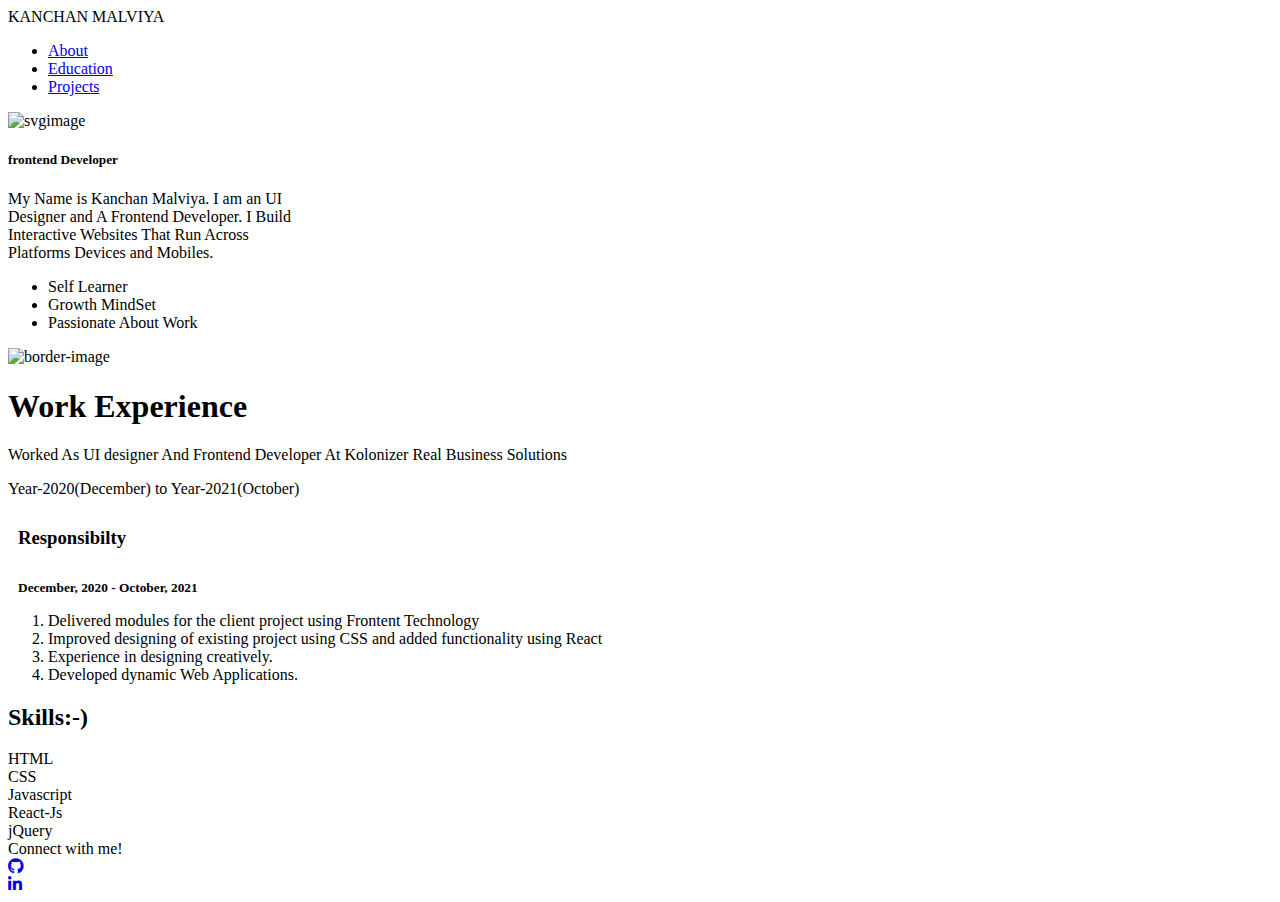
==== index.html @ 67602bfc "corrections" ====
<!DOCTYPE html>
<html lang="en">

<head>
    <meta charset="UTF-8">
    <meta http-equiv="X-UA-Compatible" content="IE=edge">
    <meta name="viewport" content="width=device-width, initial-scale=1.0">
    <link href="https://cdn.jsdelivr.net/npm/bootstrap@5.0.0-beta3/dist/css/bootstrap.min.css" rel="stylesheet"
        integrity="sha384-eOJMYsd53ii+scO/bJGFsiCZc+5NDVN2yr8+0RDqr0Ql0h+rP48ckxlpbzKgwra6" crossorigin="anonymous">
    <link rel="preconnect" href="https://fonts.gstatic.com">
    <link href="https://fonts.googleapis.com/css2?family=Acme&display=swap" rel="stylesheet">
    <link rel="stylesheet" href="css/style.css">
    <link href="https://cdnjs.cloudflare.com/ajax/libs/font-awesome/5.13.0/css/all.min.css" rel="stylesheet">
    <title>Kanchan- Portfolio</title>
</head>

<body>

    <div class="container">
        <div class="section-1">
            <div class="logo">KANCHAN MALVIYA</div>
            <div class="header">
                <ul>
                    <li class="nav-item">
                        <a class="nav-link" href="index.html">About</a>
                    </li>
                    <li class="nav-item">
                        <a class="nav-link" href="education.html">Education</a>
                    </li>
                    <li class="nav-item">
                        <a class="nav-link" href="project.html">Projects</a>
                    </li>

                </ul>
            </div>
        </div>

        <div class="section-2">
            <div class="subpart">
                <div class="image">
                    <img class="svgimage" src="img/undraw_winter_designer_a2m7.svg" alt="svgimage">
                </div>
                <div class="card front-card" style="width: 18rem;">

                    <div class="card-body">
                        <h5 class="card-title">frontend Developer</h5>
                        <p class="card-text">
                            My Name is Kanchan Malviya.
                            I am an UI Designer and A Frontend Developer.
                            I Build Interactive Websites That Run Across Platforms Devices and Mobiles.

                        </p>
                    </div>
                    <ul class="list-group list-group-flush">
                        <li class="list-group-item">Self Learner</li>
                        <li class="list-group-item">Growth MindSet</li>
                        <li class="list-group-item">Passionate About Work</li>
                    </ul>

                </div>

            </div>


            <div class="section-4">

                <div class="image">
                    <img class="svgimage" src="img/undraw_experience_design_eq3j.svg" alt="border-image">
                </div>

                <div class="experience">

                    <h1 class="section-heading">Work Experience</h1>
                    <p class="section-heading">Worked As UI designer And Frontend Developer At Kolonizer Real Business Solutions</p>
                    <p class="section-heading">Year-2020(December) to Year-2021(October) </p>

                    <h3 style="padding: 10px;">Responsibilty</h3>
                    <small style="padding: 10px;"><strong>December, 2020 - October, 2021</strong></small>
                    <ol class="exp-list">
                        <li class="exp-listitem">
                            Delivered modules for the client project using Frontent Technology
                        </li>
                        <li class="exp-listitem">
                            Improved designing of existing project using CSS and
                            added functionality using React
                        </li>
                        <li class="exp-listitem">
                            Experience in designing creatively.
                        </li>
                        <li class="exp-listitem">
                            Developed dynamic Web Applications.
                        </li>
                    </ol>
                </div>

            </div>

            <div class="section-3">
                <div class="artical">

                    <h2>Skills:-)</h2>
                    <div class="col-12">
                        <div class="skills">
                            <dt class="progress-skils">HTML</dt>
                            <div class="progress">
                                <div class="progress-bar progress-bar-striped progress-bar-animated" role="progressbar"
                                    aria-valuenow="75" aria-valuemin="0" aria-valuemax="100" style="width: 70%;"></div>
                            </div>

                            <dt class="progress-skils">CSS</dt>
                            <div class="progress">
                                <div class="progress-bar progress-bar-striped progress-bar-animated" role="progressbar"
                                    aria-valuenow="75" aria-valuemin="0" aria-valuemax="100" style="width: 60%;"></div>
                            </div>



                            <dt class="progress-skils">Javascript</dt>
                            <div class="progress">
                                <div class="progress-bar progress-bar-striped progress-bar-animated" role="progressbar"
                                    aria-valuenow="75" aria-valuemin="0" aria-valuemax="100" style="width: 50%;"></div>
                            </div>

                            <dt class="progress-skils">React-Js</dt>
                            <div class="progress">
                                <div class="progress-bar progress-bar-striped progress-bar-animated" role="progressbar"
                                    aria-valuenow="75" aria-valuemin="0" aria-valuemax="100" style="width: 50%;"></div>
                            </div>
                            <dt class="progress-skils">jQuery</dt>
                            <div class="progress">
                                <div class="progress-bar progress-bar-striped progress-bar-animated" role="progressbar"
                                    aria-valuenow="75" aria-valuemin="0" aria-valuemax="100" style="width: 30%;"></div>
                            </div>

                        </div>

                    </div>

                </div>
            </div>
            <footer class="footer">
                <div class="footer-header">Connect with me! </div>
                <div class="social-link">
                    <li class="list-item-inline">
                        <a class="link" href="https://github.com/kanchan1917">
                            <i class="fab fa-github"></i>
                        </a>
                    </li>
                    <li class="list-item-inline">

                        <a class="link" href="https://www.linkedin.com/in/kanchan-malviya-2095031b4">
                            <i class="fab fa-linkedin-in"></i>
                        </a>
                    </li>
                </div>

            </footer>



        </div>















        <script src="https://cdn.jsdelivr.net/npm/bootstrap@5.0.1/dist/js/bootstrap.bundle.min.js"
            integrity="sha384-gtEjrD/SeCtmISkJkNUaaKMoLD0//ElJ19smozuHV6z3Iehds+3Ulb9Bn9Plx0x4"
            crossorigin="anonymous"></script>

</body>

</html>
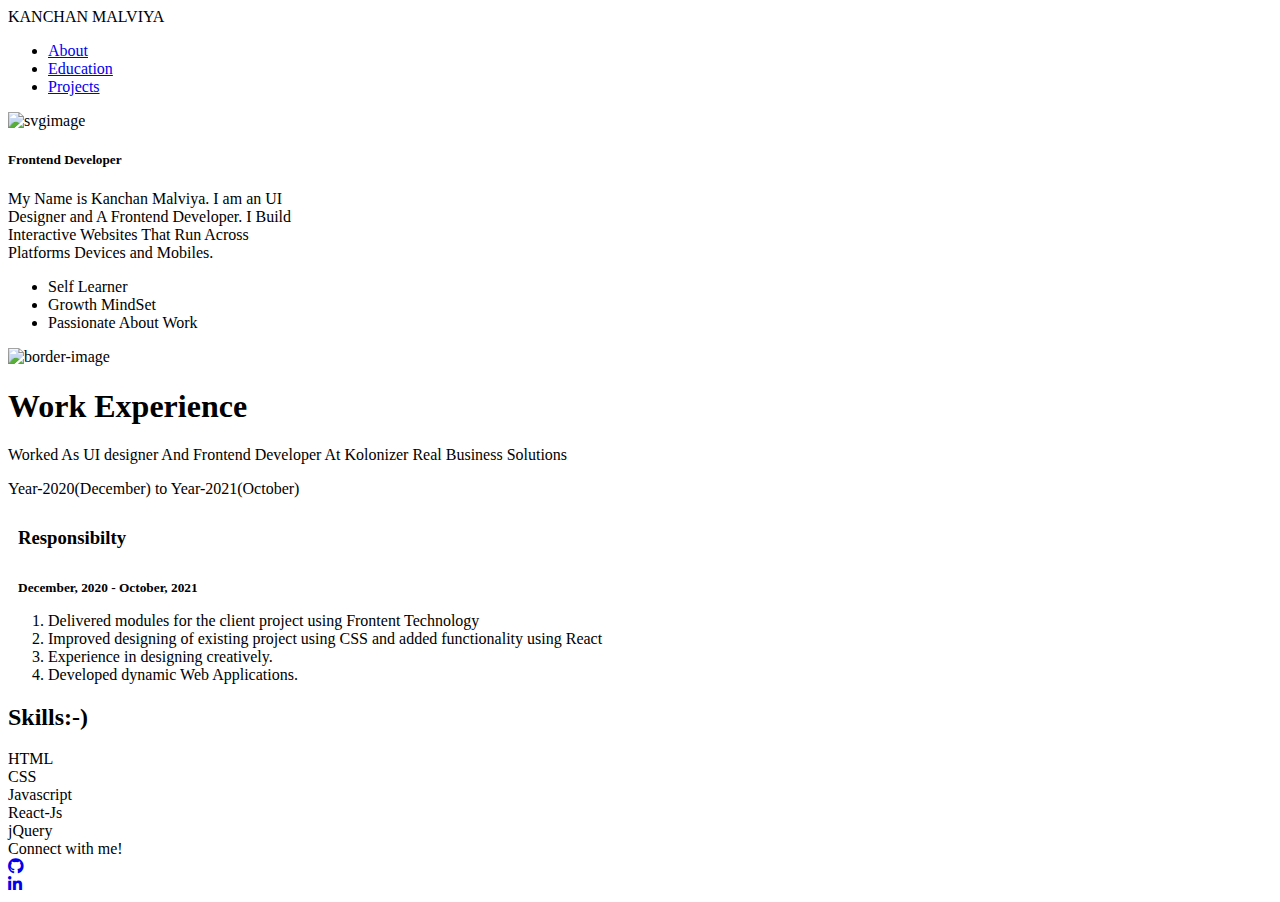
==== commit 7260572e: "Spealing Correction" ====
--- a/index.html
+++ b/index.html
@@ -43,7 +43,7 @@
                 <div class="card front-card" style="width: 18rem;">
 
                     <div class="card-body">
-                        <h5 class="card-title">frontend Developer</h5>
+                        <h5 class="card-title">Frontend Developer</h5>
                         <p class="card-text">
                             My Name is Kanchan Malviya.
                             I am an UI Designer and A Frontend Developer.
